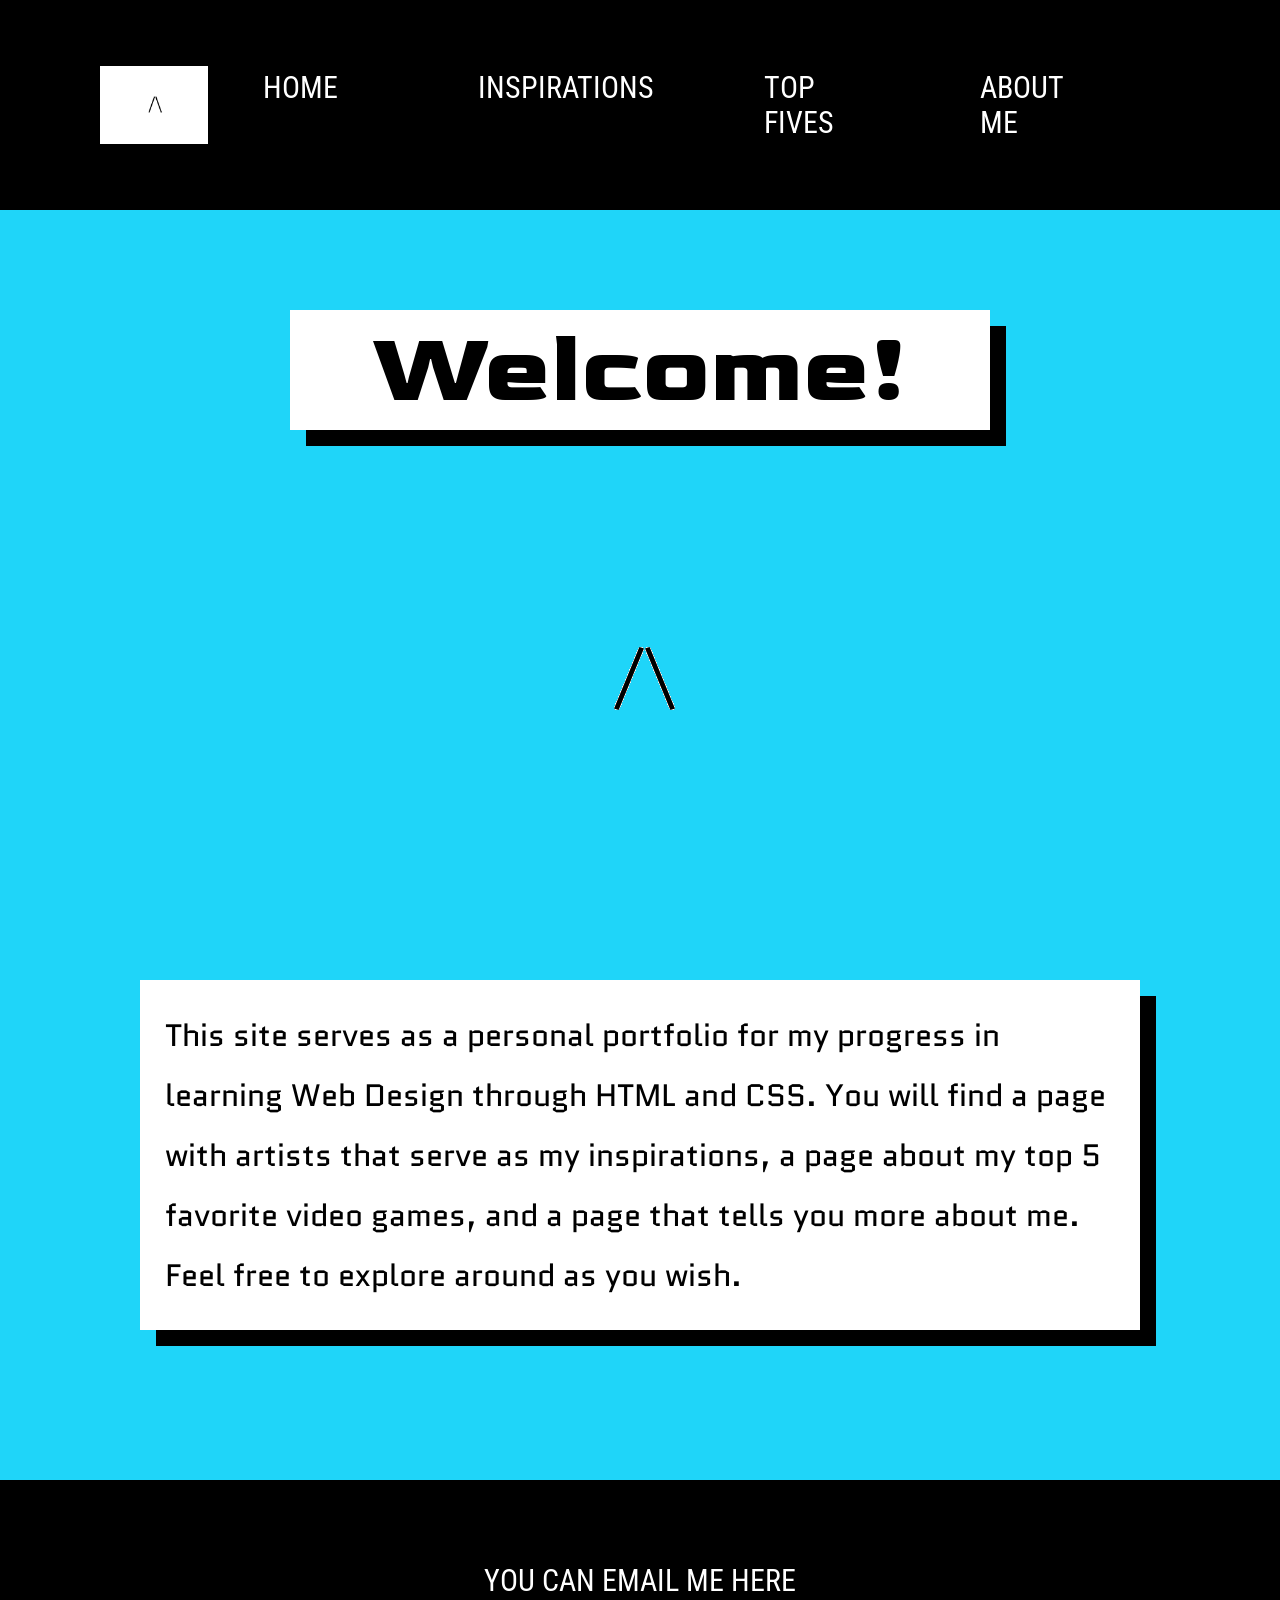
==== index.html @ 2ec33c47 "addded files" ====
<!DOCTYPE html>
<html lang="en">
    <head>
        <meta charset="UTF-8">
        <meta name="viewport" content="width=device-width, initial-scale=1.0">
        <title>Project 3</title>
        <link rel="stylesheet" href="css/style.css">
        <link rel="preconnect" href="https://fonts.googleapis.com">
<link rel="preconnect" href="https://fonts.gstatic.com" crossorigin>
<link href="https://fonts.googleapis.com/css2?family=Josefin+Sans:ital,wght@0,100..700;1,100..700&family=Lato:ital,wght@0,100;0,300;0,400;0,700;0,900;1,100;1,300;1,400;1,700;1,900&family=Roboto+Condensed:ital,wght@0,100..900;1,100..900&display=swap" rel="stylesheet">
<link href="https://fonts.googleapis.com/css2?family=Josefin+Sans:ital,wght@0,100..700;1,100..700&family=Lato:ital,wght@0,100;0,300;0,400;0,700;0,900;1,100;1,300;1,400;1,700;1,900&family=Quantico:ital,wght@0,400;0,700;1,400;1,700&family=Roboto+Condensed:ital,wght@0,100..900;1,100..900&display=swap" rel="stylesheet">
<link href="https://fonts.googleapis.com/css2?family=Goldman:wght@400;700&display=swap" rel="stylesheet">

</head>

<body>
    <nav>
        <img src="img/p3-logo-gif.gif">
        <ul>
            <li><a href="index.html">home</a><li>
			<li><a href="inspirations/inspirations.html">inspirations</a></li>
			<li><a href="top 5s/top5s.html">top fives</a></li>
            <li><a href="aboutme/aboutme.html">about me</a></li>
        </ul>
    </nav>


    <h1>Welcome!</h1>

    <img src="img/p3-logo-transparent.gif">

    <p>This site serves as a personal portfolio for my progress in learning Web Design through HTML and CSS. You will find a page with artists that serve as my inspirations, a page about my top 5 favorite video games, and a page that tells you more about me. Feel free to explore around as you wish.</p>


 <footer>
  <a href = "mailto: antonio.gu01906@gmail.com">You Can Email Me Here</a>
 </footer>

 
  
</body>


</html>
---- css/style.css ----
* {
    margin:0;
    padding: 0;
    box-sizing: border-box;
    overscroll-behavior: none;

}

html {
    font-size: 100%;
}

body {
   min-height: 100dvh;
   width: 100%;
   background-color: rgb(31, 213, 249);
   color: black;
}

nav {
    width: 100%;
    background-color: black;
    display: flex;
    justify-content: space-between;
    align-items: center;
    padding: 0.9375rem 6.25rem;
}

nav img {
    width: 10%;
    
}

nav ul {
    width: 100%;
    display: flex;
    justify-content: center;
    margin-right: 2.5rem;
    list-style: none;
   

}

nav ul li {
    padding: 0.9375em;
}

nav ul a {
    text-decoration: none;
    font-size: 1.875em;
    text-transform: uppercase;
    font-family: "Roboto Condensed", sans-serif;
    color: white;
    display: block;
    padding: 2.5rem 2.5rem;
}

nav ul a:hover {
    color: black;
    background-color:white;
    
   

}

h1 {
  display: flex;
  flex-direction: row;
  justify-content: center;
  margin: 6.25rem auto;
  font-size: 6.25rem;
  font-family: "Goldman", sans-serif;
  font-weight: 700;
  font-style: normal;
  background-color: white;
  filter: drop-shadow(black 16px 16px);
   width: 43.75rem;
    height: 7.5rem;
  
}

img {
    margin: auto;
    display: flex;
    flex-direction: row;
    justify-content: center;
    align-items: center;
    align-self: center;
}

P {
    margin: 9.375rem auto;
    padding: 1.5625rem;
    width: 62.5rem;
    background-color: white;
    filter: drop-shadow(black 1rem 1rem);
    display: flex;
    flex-direction: row-reverse;
    flex-wrap: wrap;
    justify-content: center;
    align-items: center;
    font-family: "Quantico", sans-serif;
    font-weight: 400;
    font-style: normal;
    font-size: 1.9375rem;
    line-height: 3.75rem;
    
 
}


footer {
    background-color: black;
    display: flex;
    flex-direction: row;
    justify-content: center;
    padding: 0.9375rem 6.25rem;
    height: 12.5rem

}
    
footer a {
    text-decoration: none;
    font-size: 1.875em;
    text-transform: uppercase;
    font-family: "Roboto Condensed", sans-serif;
    color: white;
    display: block;
    padding: 2.5rem 2.5rem;
    align-content: center;
}

footer a:hover {
    color: black;
    background-color:white;
}



@media screen and (max-width:800px) {
    nav {
    width: 100%;
    background-color: black;
    display: flex;
    flex-direction: row;
    justify-content: space-between;
    align-items: center;
    padding: 10px 10px;
}

nav ul {
    width: 100%;
    display: flex;
    justify-content: center;
    margin-right: 2.5rem;
    list-style: none;
   

}

nav ul li {
    padding: 10px;
}


  nav ul a {
    text-decoration: none;
    font-size: 12px;
    text-transform: uppercase;
    font-family: "Roboto Condensed", sans-serif;
    color: white;
    display: block;
    padding: 10px 0px;
    margin: 20px;
    width: 100%;
}


   h1 {
  display: flex;
  flex-direction: row;
  justify-content: center;
  align-items: center;
  margin: 6.25rem auto;
  font-size: 50px;
  font-family: "Goldman", sans-serif;
  font-weight: 700;
  font-style: normal;
  background-color: white;
  filter: drop-shadow(black 16px 16px);
   width: 75%;
    height: 100px;
  
} 

img {
    
    width: 100%;
}

p  {
    width: 75%;
    
    font-size: 10.5px;
    line-height: 50px;
}

footer a{
    font-size: 12px;
    width: 100%;
}

}
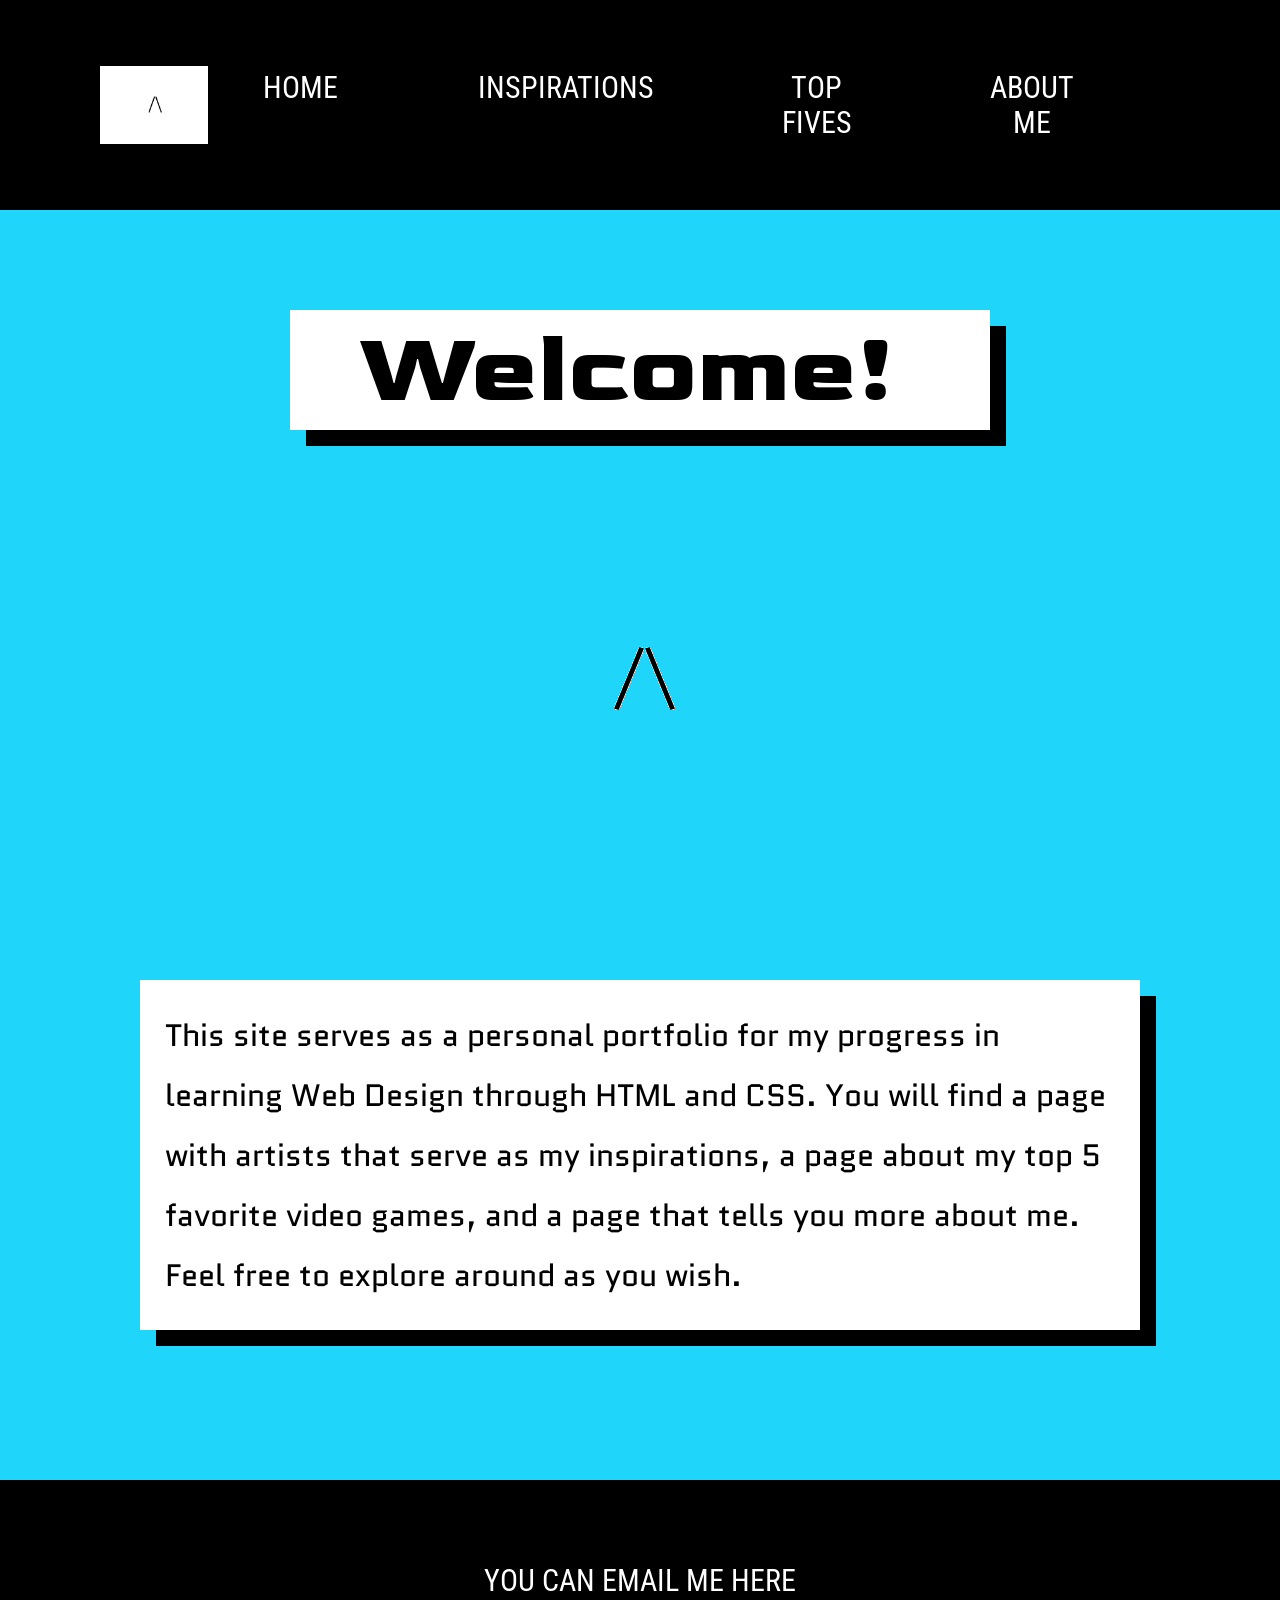
==== commit 100894e2: "animations" ====
--- a/index.html
+++ b/index.html
@@ -25,7 +25,15 @@
     </nav>
 
 
-    <h1>Welcome!</h1>
+    <h1>
+        <div class="typing">
+            
+          Welcome!
+           
+            
+
+        </div>
+    </h1>
 
     <img src="img/p3-logo-transparent.gif">
 
--- a/css/style.css
+++ b/css/style.css
@@ -54,6 +54,7 @@
     color: white;
     display: block;
     padding: 2.5rem 2.5rem;
+    text-align: center;
 }
 
 nav ul a:hover {
@@ -137,6 +138,47 @@
 }
 
 
+.typing {
+  width: 7ch;
+  animation: typing 2s steps(8), blink 1s step-end 3 forwards normal;
+  white-space: nowrap;
+  overflow: hidden;
+  
+  
+  
+  
+}
+
+
+
+@keyframes typing {
+  from {
+    width: 0
+  }
+
+
+  
+}
+    
+@keyframes blink {
+  50% {
+    border-right: 4px solid;
+  }
+
+  100% {
+    border-right: 4px transparent;
+
+  }
+
+  
+  
+ 
+  
+}
+
+
+
+
 
 @media screen and (max-width:800px) {
     nav {
@@ -168,6 +210,7 @@
     text-decoration: none;
     font-size: 12px;
     text-transform: uppercase;
+    justify-content: center;
     font-family: "Roboto Condensed", sans-serif;
     color: white;
     display: block;
@@ -196,7 +239,8 @@
 
 img {
     
-    width: 100%;
+    width: 0%;
+    opacity: 0;
 }
 
 p  {
@@ -209,6 +253,8 @@
 footer a{
     font-size: 12px;
     width: 100%;
-}
-
-}+    align-self: center;
+    text-align: center;
+}
+}
+
